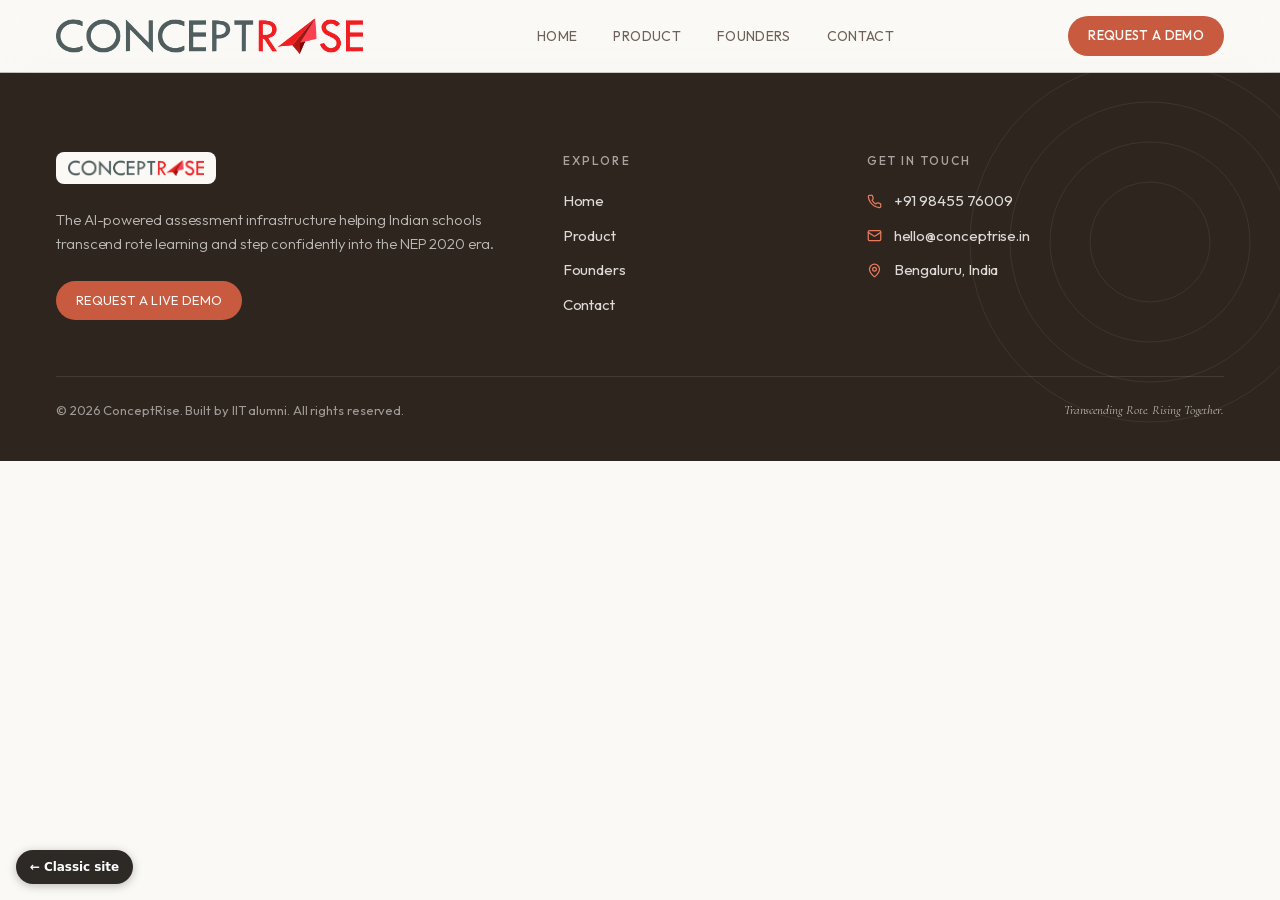
==== admin/index.html @ c1d4bcf5 "Publish NEP 2020 site as main site (moved to root) Move the NEP 2020 site from /nep2020 to the site " ====
<!doctype html>
<html lang="en">
<head>
<meta charset="utf-8"/>
<meta name="viewport" content="width=device-width,initial-scale=1"/>
<meta name="theme-color" content="#000000"/>
<meta name="description" content="ConceptRise — The AI-Powered Assessment Platform for the NEP 2020 Era. Built by IIT alumni to help Indian schools transcend rote learning."/>
<title>ConceptRise — Transcending Rote Learning. Built for the NEP 2020 Era.</title>
<script defer="defer" src="/static/js/main.3a00ae27.js"></script>
<link href="/static/css/main.cc728243.css" rel="stylesheet"/>
</head>
<body>
<noscript>You need to enable JavaScript to run this app.</noscript>
<div id="root"></div>
<a href="/classic.html" style="position:fixed;bottom:16px;left:16px;z-index:9999;display:inline-flex;align-items:center;gap:6px;padding:8px 14px;border-radius:50px;background:#2d2a26;color:#fff;font-family:system-ui,sans-serif;font-size:12px;font-weight:600;text-decoration:none;box-shadow:0 2px 10px rgba(0,0,0,.25)">&#8592; Classic site</a>
</body>
</html>
---- static/css/main.cc728243.css ----
@import url(/static/fonts/fonts.css);*,:after,:before{--tw-border-spacing-x:0;--tw-border-spacing-y:0;--tw-translate-x:0;--tw-translate-y:0;--tw-rotate:0;--tw-skew-x:0;--tw-skew-y:0;--tw-scale-x:1;--tw-scale-y:1;--tw-pan-x: ;--tw-pan-y: ;--tw-pinch-zoom: ;--tw-scroll-snap-strictness:proximity;--tw-gradient-from-position: ;--tw-gradient-via-position: ;--tw-gradient-to-position: ;--tw-ordinal: ;--tw-slashed-zero: ;--tw-numeric-figure: ;--tw-numeric-spacing: ;--tw-numeric-fraction: ;--tw-ring-inset: ;--tw-ring-offset-width:0px;--tw-ring-offset-color:#fff;--tw-ring-color:#3b82f680;--tw-ring-offset-shadow:0 0 #0000;--tw-ring-shadow:0 0 #0000;--tw-shadow:0 0 #0000;--tw-shadow-colored:0 0 #0000;--tw-blur: ;--tw-brightness: ;--tw-contrast: ;--tw-grayscale: ;--tw-hue-rotate: ;--tw-invert: ;--tw-saturate: ;--tw-sepia: ;--tw-drop-shadow: ;--tw-backdrop-blur: ;--tw-backdrop-brightness: ;--tw-backdrop-contrast: ;--tw-backdrop-grayscale: ;--tw-backdrop-hue-rotate: ;--tw-backdrop-invert: ;--tw-backdrop-opacity: ;--tw-backdrop-saturate: ;--tw-backdrop-sepia: ;--tw-contain-size: ;--tw-contain-layout: ;--tw-contain-paint: ;--tw-contain-style: }::backdrop{--tw-border-spacing-x:0;--tw-border-spacing-y:0;--tw-translate-x:0;--tw-translate-y:0;--tw-rotate:0;--tw-skew-x:0;--tw-skew-y:0;--tw-scale-x:1;--tw-scale-y:1;--tw-pan-x: ;--tw-pan-y: ;--tw-pinch-zoom: ;--tw-scroll-snap-strictness:proximity;--tw-gradient-from-position: ;--tw-gradient-via-position: ;--tw-gradient-to-position: ;--tw-ordinal: ;--tw-slashed-zero: ;--tw-numeric-figure: ;--tw-numeric-spacing: ;--tw-numeric-fraction: ;--tw-ring-inset: ;--tw-ring-offset-width:0px;--tw-ring-offset-color:#fff;--tw-ring-color:#3b82f680;--tw-ring-offset-shadow:0 0 #0000;--tw-ring-shadow:0 0 #0000;--tw-shadow:0 0 #0000;--tw-shadow-colored:0 0 #0000;--tw-blur: ;--tw-brightness: ;--tw-contrast: ;--tw-grayscale: ;--tw-hue-rotate: ;--tw-invert: ;--tw-saturate: ;--tw-sepia: ;--tw-drop-shadow: ;--tw-backdrop-blur: ;--tw-backdrop-brightness: ;--tw-backdrop-contrast: ;--tw-backdrop-grayscale: ;--tw-backdrop-hue-rotate: ;--tw-backdrop-invert: ;--tw-backdrop-opacity: ;--tw-backdrop-saturate: ;--tw-backdrop-sepia: ;--tw-contain-size: ;--tw-contain-layout: ;--tw-contain-paint: ;--tw-contain-style: }

/*
! tailwindcss v3.4.19 | MIT License | https://tailwindcss.com
*/*,:after,:before{border:0 solid #e5e7eb;box-sizing:border-box}:after,:before{--tw-content:""}:host,html{-webkit-text-size-adjust:100%;font-feature-settings:normal;-webkit-tap-highlight-color:transparent;font-family:Outfit,system-ui,sans-serif;font-variation-settings:normal;line-height:1.5;tab-size:4}body{line-height:inherit;margin:0}hr{border-top-width:1px;color:inherit;height:0}abbr:where([title]){-webkit-text-decoration:underline dotted;text-decoration:underline dotted}h1,h2,h3,h4,h5,h6{font-size:inherit;font-weight:inherit}a{color:inherit;text-decoration:inherit}b,strong{font-weight:bolder}code,kbd,pre,samp{font-feature-settings:normal;font-family:ui-monospace,SFMono-Regular,Menlo,Monaco,Consolas,Liberation Mono,Courier New,monospace;font-size:1em;font-variation-settings:normal}small{font-size:80%}sub,sup{font-size:75%;line-height:0;position:relative;vertical-align:initial}sub{bottom:-.25em}sup{top:-.5em}table{border-collapse:collapse;border-color:inherit;text-indent:0}button,input,optgroup,select,textarea{font-feature-settings:inherit;color:inherit;font-family:inherit;font-size:100%;font-variation-settings:inherit;font-weight:inherit;letter-spacing:inherit;line-height:inherit;margin:0;padding:0}button,select{text-transform:none}button,input:where([type=button]),input:where([type=reset]),input:where([type=submit]){-webkit-appearance:button;background-color:initial;background-image:none}:-moz-focusring{outline:auto}:-moz-ui-invalid{box-shadow:none}progress{vertical-align:initial}::-webkit-inner-spin-button,::-webkit-outer-spin-button{height:auto}[type=search]{-webkit-appearance:textfield;outline-offset:-2px}::-webkit-search-decoration{-webkit-appearance:none}::-webkit-file-upload-button{-webkit-appearance:button;font:inherit}summary{display:list-item}blockquote,dd,dl,figure,h1,h2,h3,h4,h5,h6,hr,p,pre{margin:0}fieldset{margin:0}fieldset,legend{padding:0}menu,ol,ul{list-style:none;margin:0;padding:0}dialog{padding:0}textarea{resize:vertical}input::placeholder,textarea::placeholder{color:#9ca3af;opacity:1}[role=button],button{cursor:pointer}:disabled{cursor:default}audio,canvas,embed,iframe,img,object,svg,video{display:block;vertical-align:middle}img,video{height:auto;max-width:100%}[hidden]:where(:not([hidden=until-found])){display:none}:root{--background:36 33% 97%;--foreground:22 19% 24%;--card:0 0% 100%;--card-foreground:22 19% 24%;--popover:0 0% 100%;--popover-foreground:22 19% 24%;--primary:12 56% 52%;--primary-foreground:36 33% 97%;--secondary:30 22% 92%;--secondary-foreground:22 19% 24%;--muted:30 22% 92%;--muted-foreground:22 14% 40%;--accent:14 76% 64%;--accent-foreground:22 19% 18%;--destructive:0 70% 50%;--destructive-foreground:0 0% 98%;--border:22 19% 88%;--input:22 19% 88%;--ring:12 56% 52%;--radius:0.5rem}*{border-color:#e6dfdb;border-color:hsl(var(--border))}html{scroll-behavior:smooth}body{--tw-bg-opacity:1;--tw-text-opacity:1;font-feature-settings:"ss01","cv11";-webkit-font-smoothing:antialiased;-moz-osx-font-smoothing:grayscale;background-color:#fbf9f6;background-color:rgb(251 249 246/var(--tw-bg-opacity,1));color:#4a3b32;color:rgb(74 59 50/var(--tw-text-opacity,1));font-family:Outfit,system-ui,sans-serif;letter-spacing:-.005em}h1,h2,h3,h4{color:#4a3b32;font-family:Cormorant Garamond,Georgia,serif;letter-spacing:-.018em}::selection{background:#c85a40;color:#fbf9f6}.sr-only{clip:rect(0,0,0,0);border-width:0;height:1px;margin:-1px;overflow:hidden;padding:0;position:absolute;white-space:nowrap;width:1px}.pointer-events-none{pointer-events:none}.pointer-events-auto{pointer-events:auto}.visible{visibility:visible}.invisible{visibility:hidden}.fixed{position:fixed}.absolute{position:absolute}.relative{position:relative}.inset-0{inset:0}.inset-x-0{left:0;right:0}.inset-y-0{bottom:0;top:0}.-bottom-12{bottom:-3rem}.-bottom-20{bottom:-5rem}.-left-12{left:-3rem}.-left-32{left:-8rem}.-left-40{left:-10rem}.-left-44{left:-11rem}.-right-12{right:-3rem}.-right-20{right:-5rem}.-right-32{right:-8rem}.-right-40{right:-10rem}.-right-6{right:-1.5rem}.-top-10{top:-2.5rem}.-top-12{top:-3rem}.-top-20{top:-5rem}.-top-32{top:-8rem}.-top-8{top:-2rem}.bottom-0{bottom:0}.bottom-6{bottom:1.5rem}.left-0{left:0}.left-1{left:.25rem}.left-1\/2{left:50%}.left-2{left:.5rem}.left-6{left:1.5rem}.left-\[50\%\]{left:50%}.right-0{right:0}.right-1{right:.25rem}.right-10{right:2.5rem}.right-2{right:.5rem}.right-4{right:1rem}.right-5{right:1.25rem}.right-6{right:1.5rem}.top-0{top:0}.top-1{top:.25rem}.top-1\/2{top:50%}.top-20{top:5rem}.top-4{top:1rem}.top-40{top:10rem}.top-5{top:1.25rem}.top-\[1px\]{top:1px}.top-\[50\%\]{top:50%}.top-\[60\%\]{top:60%}.top-full{top:100%}.z-10{z-index:10}.z-50{z-index:50}.z-\[100\]{z-index:100}.z-\[1\]{z-index:1}.order-1{order:1}.order-2{order:2}.-mx-1{margin-left:-.25rem;margin-right:-.25rem}.mx-\[1px\]{margin-left:1px;margin-right:1px}.mx-auto{margin-left:auto;margin-right:auto}.my-1{margin-bottom:.25rem;margin-top:.25rem}.-ml-4{margin-left:-1rem}.-mt-1{margin-top:-.25rem}.-mt-4{margin-top:-1rem}.mb-0{margin-bottom:0}.mb-1{margin-bottom:.25rem}.mb-10{margin-bottom:2.5rem}.mb-12{margin-bottom:3rem}.mb-16{margin-bottom:4rem}.mb-2{margin-bottom:.5rem}.mb-3{margin-bottom:.75rem}.mb-4{margin-bottom:1rem}.mb-5{margin-bottom:1.25rem}.mb-6{margin-bottom:1.5rem}.mb-7{margin-bottom:1.75rem}.mb-8{margin-bottom:2rem}.ml-1{margin-left:.25rem}.ml-auto{margin-left:auto}.mr-2{margin-right:.5rem}.mt-1{margin-top:.25rem}.mt-1\.5{margin-top:.375rem}.mt-10{margin-top:2.5rem}.mt-12{margin-top:3rem}.mt-14{margin-top:3.5rem}.mt-2{margin-top:.5rem}.mt-24{margin-top:6rem}.mt-4{margin-top:1rem}.mt-5{margin-top:1.25rem}.mt-6{margin-top:1.5rem}.mt-7{margin-top:1.75rem}.mt-8{margin-top:2rem}.mt-auto{margin-top:auto}.block{display:block}.inline-block{display:inline-block}.inline{display:inline}.flex{display:flex}.inline-flex{display:inline-flex}.table{display:table}.grid{display:grid}.hidden{display:none}.aspect-\[16\/9\]{aspect-ratio:16/9}.aspect-\[4\/5\]{aspect-ratio:4/5}.aspect-square{aspect-ratio:1/1}.h-1\.5{height:.375rem}.h-10{height:2.5rem}.h-11{height:2.75rem}.h-2{height:.5rem}.h-2\.5{height:.625rem}.h-3{height:.75rem}.h-3\.5{height:.875rem}.h-4{height:1rem}.h-5{height:1.25rem}.h-7{height:1.75rem}.h-8{height:2rem}.h-9{height:2.25rem}.h-\[1px\]{height:1px}.h-\[420px\]{height:420px}.h-\[72px\]{height:72px}.h-\[var\(--radix-navigation-menu-viewport-height\)\]{height:var(--radix-navigation-menu-viewport-height)}.h-\[var\(--radix-select-trigger-height\)\]{height:var(--radix-select-trigger-height)}.h-auto{height:auto}.h-full{height:100%}.h-px{height:1px}.max-h-\[--radix-context-menu-content-available-height\]{max-height:var(--radix-context-menu-content-available-height)}.max-h-\[--radix-select-content-available-height\]{max-height:var(--radix-select-content-available-height)}.max-h-\[300px\]{max-height:300px}.max-h-\[92vh\]{max-height:92vh}.max-h-\[var\(--radix-dropdown-menu-content-available-height\)\]{max-height:var(--radix-dropdown-menu-content-available-height)}.max-h-screen{max-height:100vh}.min-h-\[60px\]{min-height:60px}.min-h-\[calc\(100vh-72px\)\]{min-height:calc(100vh - 72px)}.min-h-screen{min-height:100vh}.w-1\.5{width:.375rem}.w-10{width:2.5rem}.w-11{width:2.75rem}.w-2{width:.5rem}.w-2\.5{width:.625rem}.w-3{width:.75rem}.w-3\.5{width:.875rem}.w-3\/4{width:75%}.w-4{width:1rem}.w-64{width:16rem}.w-7{width:1.75rem}.w-72{width:18rem}.w-8{width:2rem}.w-9{width:2.25rem}.w-\[100px\]{width:100px}.w-\[1px\]{width:1px}.w-full{width:100%}.w-max{width:-webkit-max-content;width:max-content}.w-px{width:1px}.min-w-0{min-width:0}.min-w-10{min-width:2.5rem}.min-w-8{min-width:2rem}.min-w-9{min-width:2.25rem}.min-w-\[12rem\]{min-width:12rem}.min-w-\[8rem\]{min-width:8rem}.min-w-\[var\(--radix-select-trigger-width\)\]{min-width:var(--radix-select-trigger-width)}.max-w-2xl{max-width:42rem}.max-w-3xl{max-width:48rem}.max-w-4xl{max-width:56rem}.max-w-5xl{max-width:64rem}.max-w-6xl{max-width:72rem}.max-w-7xl{max-width:80rem}.max-w-lg{max-width:32rem}.max-w-max{max-width:-webkit-max-content;max-width:max-content}.max-w-md{max-width:28rem}.max-w-sm{max-width:24rem}.max-w-xl{max-width:36rem}.max-w-xs{max-width:20rem}.flex-1{flex:1 1}.shrink-0{flex-shrink:0}.grow{flex-grow:1}.grow-0{flex-grow:0}.basis-full{flex-basis:100%}.caption-bottom{caption-side:bottom}.border-collapse{border-collapse:collapse}.origin-\[--radix-context-menu-content-transform-origin\]{transform-origin:var(--radix-context-menu-content-transform-origin)}.origin-\[--radix-dropdown-menu-content-transform-origin\]{transform-origin:var(--radix-dropdown-menu-content-transform-origin)}.origin-\[--radix-hover-card-content-transform-origin\]{transform-origin:var(--radix-hover-card-content-transform-origin)}.origin-\[--radix-menubar-content-transform-origin\]{transform-origin:var(--radix-menubar-content-transform-origin)}.origin-\[--radix-popover-content-transform-origin\]{transform-origin:var(--radix-popover-content-transform-origin)}.origin-\[--radix-select-content-transform-origin\]{transform-origin:var(--radix-select-content-transform-origin)}.origin-\[--radix-tooltip-content-transform-origin\]{transform-origin:var(--radix-tooltip-content-transform-origin)}.-translate-x-1\/2{--tw-translate-x:-50%}.-translate-x-1\/2,.-translate-y-1\/2{transform:translate(var(--tw-translate-x),var(--tw-translate-y)) rotate(var(--tw-rotate)) skewX(var(--tw-skew-x)) skewY(var(--tw-skew-y)) scaleX(var(--tw-scale-x)) scaleY(var(--tw-scale-y))}.-translate-y-1\/2{--tw-translate-y:-50%}.translate-x-\[-50\%\]{--tw-translate-x:-50%}.translate-x-\[-50\%\],.translate-y-\[-50\%\]{transform:translate(var(--tw-translate-x),var(--tw-translate-y)) rotate(var(--tw-rotate)) skewX(var(--tw-skew-x)) skewY(var(--tw-skew-y)) scaleX(var(--tw-scale-x)) scaleY(var(--tw-scale-y))}.translate-y-\[-50\%\]{--tw-translate-y:-50%}.rotate-45{--tw-rotate:45deg}.rotate-45,.rotate-90{transform:translate(var(--tw-translate-x),var(--tw-translate-y)) rotate(var(--tw-rotate)) skewX(var(--tw-skew-x)) skewY(var(--tw-skew-y)) scaleX(var(--tw-scale-x)) scaleY(var(--tw-scale-y))}.rotate-90{--tw-rotate:90deg}.transform{transform:translate(var(--tw-translate-x),var(--tw-translate-y)) rotate(var(--tw-rotate)) skewX(var(--tw-skew-x)) skewY(var(--tw-skew-y)) scaleX(var(--tw-scale-x)) scaleY(var(--tw-scale-y))}@keyframes fade-up{0%{opacity:0;transform:translateY(16px)}to{opacity:1;transform:translateY(0)}}.animate-fade-up{animation:fade-up .7s ease-out both}@keyframes plane-drift{0%,to{transform:translate(0) rotate(-12deg)}50%{transform:translate(8px,-6px) rotate(-8deg)}}.animate-plane-drift{animation:plane-drift 6s ease-in-out infinite}@keyframes pulse{50%{opacity:.5}}.animate-pulse{animation:pulse 2s cubic-bezier(.4,0,.6,1) infinite}@keyframes spin{to{transform:rotate(1turn)}}.animate-spin{animation:spin 1s linear infinite}.cursor-default{cursor:default}.cursor-pointer{cursor:pointer}.touch-none{touch-action:none}.select-none{-webkit-user-select:none;user-select:none}.list-none{list-style-type:none}.grid-cols-1{grid-template-columns:repeat(1,minmax(0,1fr))}.grid-cols-8{grid-template-columns:repeat(8,minmax(0,1fr))}.flex-row{flex-direction:row}.flex-col{flex-direction:column}.flex-col-reverse{flex-direction:column-reverse}.flex-wrap{flex-wrap:wrap}.items-start{align-items:flex-start}.items-end{align-items:flex-end}.items-center{align-items:center}.items-baseline{align-items:baseline}.justify-center{justify-content:center}.justify-between{justify-content:space-between}.gap-1{gap:.25rem}.gap-1\.5{gap:.375rem}.gap-10{gap:2.5rem}.gap-12{gap:3rem}.gap-14{gap:3.5rem}.gap-2{gap:.5rem}.gap-3{gap:.75rem}.gap-4{gap:1rem}.gap-5{gap:1.25rem}.gap-6{gap:1.5rem}.gap-8{gap:2rem}.gap-9{gap:2.25rem}.gap-\[1px\]{gap:1px}.space-x-1>:not([hidden])~:not([hidden]){--tw-space-x-reverse:0;margin-left:calc(.25rem*(1 - var(--tw-space-x-reverse)));margin-right:calc(.25rem*var(--tw-space-x-reverse))}.space-x-2>:not([hidden])~:not([hidden]){--tw-space-x-reverse:0;margin-left:calc(.5rem*(1 - var(--tw-space-x-reverse)));margin-right:calc(.5rem*var(--tw-space-x-reverse))}.space-y-1>:not([hidden])~:not([hidden]){--tw-space-y-reverse:0;margin-bottom:calc(.25rem*var(--tw-space-y-reverse));margin-top:calc(.25rem*(1 - var(--tw-space-y-reverse)))}.space-y-1\.5>:not([hidden])~:not([hidden]){--tw-space-y-reverse:0;margin-bottom:calc(.375rem*var(--tw-space-y-reverse));margin-top:calc(.375rem*(1 - var(--tw-space-y-reverse)))}.space-y-2>:not([hidden])~:not([hidden]){--tw-space-y-reverse:0;margin-bottom:calc(.5rem*var(--tw-space-y-reverse));margin-top:calc(.5rem*(1 - var(--tw-space-y-reverse)))}.space-y-3>:not([hidden])~:not([hidden]){--tw-space-y-reverse:0;margin-bottom:calc(.75rem*var(--tw-space-y-reverse));margin-top:calc(.75rem*(1 - var(--tw-space-y-reverse)))}.space-y-4>:not([hidden])~:not([hidden]){--tw-space-y-reverse:0;margin-bottom:calc(1rem*var(--tw-space-y-reverse));margin-top:calc(1rem*(1 - var(--tw-space-y-reverse)))}.space-y-8>:not([hidden])~:not([hidden]){--tw-space-y-reverse:0;margin-bottom:calc(2rem*var(--tw-space-y-reverse));margin-top:calc(2rem*(1 - var(--tw-space-y-reverse)))}.overflow-auto{overflow:auto}.overflow-hidden{overflow:hidden}.overflow-x-auto{overflow-x:auto}.overflow-y-auto{overflow-y:auto}.overflow-x-hidden{overflow-x:hidden}.truncate{overflow:hidden;text-overflow:ellipsis}.truncate,.whitespace-nowrap{white-space:nowrap}.break-words{overflow-wrap:break-word}.rounded{border-radius:.25rem}.rounded-2xl{border-radius:1rem}.rounded-\[inherit\]{border-radius:inherit}.rounded-full{border-radius:9999px}.rounded-lg{border-radius:.5rem;border-radius:var(--radius)}.rounded-md{border-radius:calc(.5rem - 2px);border-radius:calc(var(--radius) - 2px)}.rounded-sm{border-radius:calc(.5rem - 4px);border-radius:calc(var(--radius) - 4px)}.rounded-xl{border-radius:.75rem}.rounded-t-\[10px\]{border-top-left-radius:10px;border-top-right-radius:10px}.rounded-tl-sm{border-top-left-radius:calc(.5rem - 4px);border-top-left-radius:calc(var(--radius) - 4px)}.border{border-width:1px}.border-2{border-width:2px}.border-y{border-top-width:1px}.border-b,.border-y{border-bottom-width:1px}.border-l{border-left-width:1px}.border-r{border-right-width:1px}.border-t{border-top-width:1px}.border-bronze{--tw-border-opacity:1;border-color:#4a3b32;border-color:rgb(74 59 50/var(--tw-border-opacity,1))}.border-bronze\/10{border-color:#4a3b321a}.border-bronze\/15{border-color:#4a3b3226}.border-bronze\/20{border-color:#4a3b3233}.border-cream\/10{border-color:#fbf9f61a}.border-destructive{border-color:#d92626;border-color:hsl(var(--destructive))}.border-destructive\/50{border-color:#d9262680;border-color:hsl(var(--destructive)/.5)}.border-input{border-color:#e6dfdb;border-color:hsl(var(--input))}.border-primary{border-color:#c95b40;border-color:hsl(var(--primary))}.border-primary\/50{border-color:#c95b4080;border-color:hsl(var(--primary)/.5)}.border-transparent{border-color:#0000}.border-l-transparent{border-left-color:#0000}.border-t-transparent{border-top-color:#0000}.bg-accent{background-color:#e97e5d;background-color:hsl(var(--accent))}.bg-background{background-color:#faf8f5;background-color:hsl(var(--background))}.bg-black\/80{background-color:#000c}.bg-border{background-color:#e6dfdb;background-color:hsl(var(--border))}.bg-bronze{--tw-bg-opacity:1;background-color:#4a3b32;background-color:rgb(74 59 50/var(--tw-bg-opacity,1))}.bg-bronze-deep{--tw-bg-opacity:1;background-color:#2e251f;background-color:rgb(46 37 31/var(--tw-bg-opacity,1))}.bg-bronze\/20{background-color:#4a3b3233}.bg-card{background-color:#fff;background-color:hsl(var(--card))}.bg-cream{--tw-bg-opacity:1;background-color:#fbf9f6;background-color:rgb(251 249 246/var(--tw-bg-opacity,1))}.bg-cream-alt{--tw-bg-opacity:1;background-color:#f3efea;background-color:rgb(243 239 234/var(--tw-bg-opacity,1))}.bg-cream\/70{background-color:#fbf9f6b3}.bg-cream\/95{background-color:#fbf9f6f2}.bg-destructive{background-color:#d92626;background-color:hsl(var(--destructive))}.bg-foreground{background-color:#493a32;background-color:hsl(var(--foreground))}.bg-muted{background-color:#efebe6;background-color:hsl(var(--muted))}.bg-muted\/50{background-color:#efebe680;background-color:hsl(var(--muted)/.5)}.bg-popover{background-color:#fff;background-color:hsl(var(--popover))}.bg-primary{background-color:#c95b40;background-color:hsl(var(--primary))}.bg-primary\/10{background-color:#c95b401a;background-color:hsl(var(--primary)/.1)}.bg-primary\/20{background-color:#c95b4033;background-color:hsl(var(--primary)/.2)}.bg-secondary{background-color:#efebe6;background-color:hsl(var(--secondary))}.bg-terracotta{--tw-bg-opacity:1;background-color:#c85a40;background-color:rgb(200 90 64/var(--tw-bg-opacity,1))}.bg-terracotta\/10{background-color:#c85a401a}.bg-terracotta\/20{background-color:#c85a4033}.bg-transparent{background-color:initial}.bg-white{--tw-bg-opacity:1;background-color:#fff;background-color:rgb(255 255 255/var(--tw-bg-opacity,1))}.bg-white\/60{background-color:#fff9}.bg-gradient-to-t{background-image:linear-gradient(to top,var(--tw-gradient-stops))}.from-bronze-deep{--tw-gradient-from:#2e251f var(--tw-gradient-from-position);--tw-gradient-to:#2e251f00 var(--tw-gradient-to-position);--tw-gradient-stops:var(--tw-gradient-from),var(--tw-gradient-to)}.from-bronze-deep\/70{--tw-gradient-from:#2e251fb3 var(--tw-gradient-from-position);--tw-gradient-to:#2e251f00 var(--tw-gradient-to-position);--tw-gradient-stops:var(--tw-gradient-from),var(--tw-gradient-to)}.from-cream\/30{--tw-gradient-from:#fbf9f64d var(--tw-gradient-from-position);--tw-gradient-to:#fbf9f600 var(--tw-gradient-to-position);--tw-gradient-stops:var(--tw-gradient-from),var(--tw-gradient-to)}.via-bronze-deep\/15{--tw-gradient-to:#2e251f00 var(--tw-gradient-to-position);--tw-gradient-stops:var(--tw-gradient-from),#2e251f26 var(--tw-gradient-via-position),var(--tw-gradient-to)}.via-bronze-deep\/40{--tw-gradient-to:#2e251f00 var(--tw-gradient-to-position);--tw-gradient-stops:var(--tw-gradient-from),#2e251f66 var(--tw-gradient-via-position),var(--tw-gradient-to)}.to-transparent{--tw-gradient-to:#0000 var(--tw-gradient-to-position)}.fill-current{fill:currentColor}.fill-primary{fill:#c95b40;fill:hsl(var(--primary))}.object-cover{object-fit:cover}.p-0{padding:0}.p-1{padding:.25rem}.p-12{padding:3rem}.p-2{padding:.5rem}.p-3{padding:.75rem}.p-4{padding:1rem}.p-5{padding:1.25rem}.p-6{padding:1.5rem}.p-7{padding:1.75rem}.p-8{padding:2rem}.p-\[1px\]{padding:1px}.px-1\.5{padding-left:.375rem;padding-right:.375rem}.px-2{padding-left:.5rem;padding-right:.5rem}.px-2\.5{padding-left:.625rem;padding-right:.625rem}.px-3{padding-left:.75rem;padding-right:.75rem}.px-3\.5{padding-left:.875rem;padding-right:.875rem}.px-4{padding-left:1rem;padding-right:1rem}.px-5{padding-left:1.25rem;padding-right:1.25rem}.px-6{padding-left:1.5rem;padding-right:1.5rem}.px-7{padding-left:1.75rem;padding-right:1.75rem}.px-8{padding-left:2rem;padding-right:2rem}.py-0\.5{padding-bottom:.125rem;padding-top:.125rem}.py-1{padding-bottom:.25rem;padding-top:.25rem}.py-1\.5{padding-bottom:.375rem;padding-top:.375rem}.py-12{padding-bottom:3rem;padding-top:3rem}.py-16{padding-bottom:4rem;padding-top:4rem}.py-2{padding-bottom:.5rem;padding-top:.5rem}.py-2\.5{padding-bottom:.625rem;padding-top:.625rem}.py-20{padding-bottom:5rem;padding-top:5rem}.py-24{padding-bottom:6rem;padding-top:6rem}.py-3{padding-bottom:.75rem;padding-top:.75rem}.py-3\.5{padding-bottom:.875rem;padding-top:.875rem}.py-4{padding-bottom:1rem;padding-top:1rem}.py-6{padding-bottom:1.5rem;padding-top:1.5rem}.pb-10{padding-bottom:2.5rem}.pb-16{padding-bottom:4rem}.pb-24{padding-bottom:6rem}.pb-28{padding-bottom:7rem}.pb-3{padding-bottom:.75rem}.pb-4{padding-bottom:1rem}.pl-2{padding-left:.5rem}.pl-2\.5{padding-left:.625rem}.pl-4{padding-left:1rem}.pl-8{padding-left:2rem}.pr-2{padding-right:.5rem}.pr-2\.5{padding-right:.625rem}.pr-6{padding-right:1.5rem}.pr-8{padding-right:2rem}.pt-0{padding-top:0}.pt-1{padding-top:.25rem}.pt-2{padding-top:.5rem}.pt-20{padding-top:5rem}.pt-24{padding-top:6rem}.pt-4{padding-top:1rem}.pt-6{padding-top:1.5rem}.pt-\[72px\]{padding-top:72px}.text-left{text-align:left}.text-center{text-align:center}.align-top{vertical-align:top}.align-middle{vertical-align:middle}.font-sans{font-family:Outfit,system-ui,sans-serif}.font-serif{font-family:Cormorant Garamond,Georgia,serif}.text-2xl{font-size:1.5rem;line-height:2rem}.text-3xl{font-size:1.875rem;line-height:2.25rem}.text-4xl{font-size:2.25rem;line-height:2.5rem}.text-5xl{font-size:3rem;line-height:1}.text-\[0\.8rem\]{font-size:.8rem}.text-\[11px\]{font-size:11px}.text-\[12px\]{font-size:12px}.text-\[13px\]{font-size:13px}.text-\[14\.5px\]{font-size:14.5px}.text-\[14px\]{font-size:14px}.text-\[15px\]{font-size:15px}.text-\[16px\]{font-size:16px}.text-\[18px\]{font-size:18px}.text-base{font-size:1rem;line-height:1.5rem}.text-lg{font-size:1.125rem;line-height:1.75rem}.text-sm{font-size:.875rem;line-height:1.25rem}.text-xl{font-size:1.25rem;line-height:1.75rem}.text-xs{font-size:.75rem;line-height:1rem}.font-light{font-weight:300}.font-medium{font-weight:500}.font-normal{font-weight:400}.font-semibold{font-weight:600}.uppercase{text-transform:uppercase}.italic{font-style:italic}.leading-\[0\.98\]{line-height:.98}.leading-\[1\.02\]{line-height:1.02}.leading-\[1\.05\]{line-height:1.05}.leading-\[1\.45\]{line-height:1.45}.leading-\[1\.55\]{line-height:1.55}.leading-none{line-height:1}.leading-relaxed{line-height:1.625}.leading-snug{line-height:1.375}.leading-tight{line-height:1.25}.tracking-\[0\.14em\]{letter-spacing:.14em}.tracking-\[0\.18em\]{letter-spacing:.18em}.tracking-\[0\.22em\]{letter-spacing:.22em}.tracking-\[0\.2em\]{letter-spacing:.2em}.tracking-\[0\.3em\]{letter-spacing:.3em}.tracking-tight{letter-spacing:-.025em}.tracking-wide{letter-spacing:.025em}.tracking-wider{letter-spacing:.05em}.tracking-widest{letter-spacing:.1em}.text-accent-foreground{color:#372c25;color:hsl(var(--accent-foreground))}.text-bronze{--tw-text-opacity:1;color:#4a3b32;color:rgb(74 59 50/var(--tw-text-opacity,1))}.text-bronze-soft{--tw-text-opacity:1;color:#73645b;color:rgb(115 100 91/var(--tw-text-opacity,1))}.text-bronze\/80{color:#4a3b32cc}.text-bronze\/85{color:#4a3b32d9}.text-card-foreground{color:#493a32;color:hsl(var(--card-foreground))}.text-cream{--tw-text-opacity:1;color:#fbf9f6;color:rgb(251 249 246/var(--tw-text-opacity,1))}.text-cream\/55{color:#fbf9f68c}.text-cream\/60{color:#fbf9f699}.text-cream\/70{color:#fbf9f6b3}.text-cream\/75{color:#fbf9f6bf}.text-cream\/80{color:#fbf9f6cc}.text-cream\/85{color:#fbf9f6d9}.text-current{color:currentColor}.text-destructive{color:#d92626;color:hsl(var(--destructive))}.text-destructive-foreground{color:#fafafa;color:hsl(var(--destructive-foreground))}.text-foreground{color:#493a32;color:hsl(var(--foreground))}.text-foreground\/50{color:#493a3280;color:hsl(var(--foreground)/.5)}.text-muted-foreground{color:#746258;color:hsl(var(--muted-foreground))}.text-popover-foreground{color:#493a32;color:hsl(var(--popover-foreground))}.text-primary{color:#c95b40;color:hsl(var(--primary))}.text-primary-foreground{color:#faf8f5;color:hsl(var(--primary-foreground))}.text-secondary-foreground{color:#493a32;color:hsl(var(--secondary-foreground))}.text-terracotta{--tw-text-opacity:1;color:#c85a40;color:rgb(200 90 64/var(--tw-text-opacity,1))}.text-terracotta-soft{--tw-text-opacity:1;color:#e87a5d;color:rgb(232 122 93/var(--tw-text-opacity,1))}.underline-offset-4{text-underline-offset:4px}.opacity-0{opacity:0}.opacity-40{opacity:.4}.opacity-50{opacity:.5}.opacity-60{opacity:.6}.opacity-70{opacity:.7}.opacity-90{opacity:.9}.opacity-\[0\.07\]{opacity:.07}.shadow{--tw-shadow:0 1px 3px 0 #0000001a,0 1px 2px -1px #0000001a;--tw-shadow-colored:0 1px 3px 0 var(--tw-shadow-color),0 1px 2px -1px var(--tw-shadow-color)}.shadow,.shadow-\[0_20px_50px_-30px_rgba\(74\2c 59\2c 50\2c 0\.25\)\]{box-shadow:0 0 #0000,0 0 #0000,var(--tw-shadow);box-shadow:var(--tw-ring-offset-shadow,0 0 #0000),var(--tw-ring-shadow,0 0 #0000),var(--tw-shadow)}.shadow-\[0_20px_50px_-30px_rgba\(74\2c 59\2c 50\2c 0\.25\)\]{--tw-shadow:0 20px 50px -30px #4a3b3240;--tw-shadow-colored:0 20px 50px -30px var(--tw-shadow-color)}.shadow-\[0_30px_70px_-40px_rgba\(74\2c 59\2c 50\2c 0\.3\)\]{--tw-shadow:0 30px 70px -40px #4a3b324d;--tw-shadow-colored:0 30px 70px -40px var(--tw-shadow-color)}.shadow-\[0_30px_70px_-40px_rgba\(74\2c 59\2c 50\2c 0\.3\)\],.shadow-\[0_30px_80px_-40px_rgba\(74\2c 59\2c 50\2c 0\.35\)\]{box-shadow:0 0 #0000,0 0 #0000,var(--tw-shadow);box-shadow:var(--tw-ring-offset-shadow,0 0 #0000),var(--tw-ring-shadow,0 0 #0000),var(--tw-shadow)}.shadow-\[0_30px_80px_-40px_rgba\(74\2c 59\2c 50\2c 0\.35\)\]{--tw-shadow:0 30px 80px -40px #4a3b3259;--tw-shadow-colored:0 30px 80px -40px var(--tw-shadow-color)}.shadow-lg{--tw-shadow:0 10px 15px -3px #0000001a,0 4px 6px -4px #0000001a;--tw-shadow-colored:0 10px 15px -3px var(--tw-shadow-color),0 4px 6px -4px var(--tw-shadow-color)}.shadow-lg,.shadow-md{box-shadow:0 0 #0000,0 0 #0000,var(--tw-shadow);box-shadow:var(--tw-ring-offset-shadow,0 0 #0000),var(--tw-ring-shadow,0 0 #0000),var(--tw-shadow)}.shadow-md{--tw-shadow:0 4px 6px -1px #0000001a,0 2px 4px -2px #0000001a;--tw-shadow-colored:0 4px 6px -1px var(--tw-shadow-color),0 2px 4px -2px var(--tw-shadow-color)}.shadow-sm{--tw-shadow:0 1px 2px 0 #0000000d;--tw-shadow-colored:0 1px 2px 0 var(--tw-shadow-color);box-shadow:0 0 #0000,0 0 #0000,var(--tw-shadow);box-shadow:var(--tw-ring-offset-shadow,0 0 #0000),var(--tw-ring-shadow,0 0 #0000),var(--tw-shadow)}.outline-none{outline:2px solid #0000;outline-offset:2px}.outline{outline-style:solid}.ring{--tw-ring-offset-shadow:var(--tw-ring-inset) 0 0 0 var(--tw-ring-offset-width) var(--tw-ring-offset-color);--tw-ring-shadow:var(--tw-ring-inset) 0 0 0 calc(3px + var(--tw-ring-offset-width)) var(--tw-ring-color)}.ring,.ring-0{box-shadow:var(--tw-ring-offset-shadow),var(--tw-ring-shadow),0 0 #0000;box-shadow:var(--tw-ring-offset-shadow),var(--tw-ring-shadow),var(--tw-shadow,0 0 #0000)}.ring-0{--tw-ring-offset-shadow:var(--tw-ring-inset) 0 0 0 var(--tw-ring-offset-width) var(--tw-ring-offset-color);--tw-ring-shadow:var(--tw-ring-inset) 0 0 0 calc(var(--tw-ring-offset-width)) var(--tw-ring-color)}.ring-1{--tw-ring-offset-shadow:var(--tw-ring-inset) 0 0 0 var(--tw-ring-offset-width) var(--tw-ring-offset-color);--tw-ring-shadow:var(--tw-ring-inset) 0 0 0 calc(1px + var(--tw-ring-offset-width)) var(--tw-ring-color);box-shadow:var(--tw-ring-offset-shadow),var(--tw-ring-shadow),0 0 #0000;box-shadow:var(--tw-ring-offset-shadow),var(--tw-ring-shadow),var(--tw-shadow,0 0 #0000)}.ring-ring{--tw-ring-color:hsl(var(--ring))}.ring-offset-background{--tw-ring-offset-color:hsl(var(--background))}.filter{filter:var(--tw-blur) var(--tw-brightness) var(--tw-contrast) var(--tw-grayscale) var(--tw-hue-rotate) var(--tw-invert) var(--tw-saturate) var(--tw-sepia) var(--tw-drop-shadow)}.backdrop-blur{--tw-backdrop-blur:blur(8px)}.backdrop-blur,.backdrop-blur-sm{-webkit-backdrop-filter:var(--tw-backdrop-blur) var(--tw-backdrop-brightness) var(--tw-backdrop-contrast) var(--tw-backdrop-grayscale) var(--tw-backdrop-hue-rotate) var(--tw-backdrop-invert) var(--tw-backdrop-opacity) var(--tw-backdrop-saturate) var(--tw-backdrop-sepia);backdrop-filter:var(--tw-backdrop-blur) var(--tw-backdrop-brightness) var(--tw-backdrop-contrast) var(--tw-backdrop-grayscale) var(--tw-backdrop-hue-rotate) var(--tw-backdrop-invert) var(--tw-backdrop-opacity) var(--tw-backdrop-saturate) var(--tw-backdrop-sepia)}.backdrop-blur-sm{--tw-backdrop-blur:blur(4px)}.backdrop-blur-xl{--tw-backdrop-blur:blur(24px);-webkit-backdrop-filter:var(--tw-backdrop-blur) var(--tw-backdrop-brightness) var(--tw-backdrop-contrast) var(--tw-backdrop-grayscale) var(--tw-backdrop-hue-rotate) var(--tw-backdrop-invert) var(--tw-backdrop-opacity) var(--tw-backdrop-saturate) var(--tw-backdrop-sepia);backdrop-filter:var(--tw-backdrop-blur) var(--tw-backdrop-brightness) var(--tw-backdrop-contrast) var(--tw-backdrop-grayscale) var(--tw-backdrop-hue-rotate) var(--tw-backdrop-invert) var(--tw-backdrop-opacity) var(--tw-backdrop-saturate) var(--tw-backdrop-sepia)}.transition{transition-duration:.15s;transition-property:color,background-color,border-color,fill,stroke,opacity,box-shadow,transform,filter,-webkit-text-decoration-color,-webkit-backdrop-filter;transition-property:color,background-color,border-color,text-decoration-color,fill,stroke,opacity,box-shadow,transform,filter,backdrop-filter;transition-property:color,background-color,border-color,text-decoration-color,fill,stroke,opacity,box-shadow,transform,filter,backdrop-filter,-webkit-text-decoration-color,-webkit-backdrop-filter;transition-timing-function:cubic-bezier(.4,0,.2,1)}.transition-all{transition-duration:.15s;transition-property:all;transition-timing-function:cubic-bezier(.4,0,.2,1)}.transition-colors{transition-duration:.15s;transition-property:color,background-color,border-color,fill,stroke,-webkit-text-decoration-color;transition-property:color,background-color,border-color,text-decoration-color,fill,stroke;transition-property:color,background-color,border-color,text-decoration-color,fill,stroke,-webkit-text-decoration-color;transition-timing-function:cubic-bezier(.4,0,.2,1)}.transition-opacity{transition-duration:.15s;transition-property:opacity;transition-timing-function:cubic-bezier(.4,0,.2,1)}.transition-transform{transition-duration:.15s;transition-property:transform;transition-timing-function:cubic-bezier(.4,0,.2,1)}.duration-1000{transition-duration:1s}.duration-200{transition-duration:.2s}.duration-300{transition-duration:.3s}.ease-in-out{transition-timing-function:cubic-bezier(.4,0,.2,1)}@keyframes enter{0%{opacity:1;opacity:var(--tw-enter-opacity,1);transform:translateZ(0) scaleX(1) rotate(0);transform:translate3d(var(--tw-enter-translate-x,0),var(--tw-enter-translate-y,0),0) scale3d(var(--tw-enter-scale,1),var(--tw-enter-scale,1),var(--tw-enter-scale,1)) rotate(var(--tw-enter-rotate,0))}}@keyframes exit{to{opacity:1;opacity:var(--tw-exit-opacity,1);transform:translateZ(0) scaleX(1) rotate(0);transform:translate3d(var(--tw-exit-translate-x,0),var(--tw-exit-translate-y,0),0) scale3d(var(--tw-exit-scale,1),var(--tw-exit-scale,1),var(--tw-exit-scale,1)) rotate(var(--tw-exit-rotate,0))}}.animate-in{--tw-enter-opacity:initial;--tw-enter-scale:initial;--tw-enter-rotate:initial;--tw-enter-translate-x:initial;--tw-enter-translate-y:initial;animation-duration:.15s;animation-name:enter}.fade-in-0{--tw-enter-opacity:0}.zoom-in-95{--tw-enter-scale:.95}.duration-1000{animation-duration:1s}.duration-200{animation-duration:.2s}.duration-300{animation-duration:.3s}.ease-in-out{animation-timing-function:cubic-bezier(.4,0,.2,1)}.running{animation-play-state:running}.cr-rings{background-image:radial-gradient(circle at center,#0000 38%,#4a3b320f 38.5%,#4a3b320f 39%,#0000 39.5%),radial-gradient(circle at center,#0000 28%,#c85a4014 28.5%,#c85a4014 29%,#0000 29.5%),radial-gradient(circle at center,#0000 18%,#4a3b320f 18.5%,#4a3b320f 19%,#0000 19.5%)}.cr-grid-lines{background-image:linear-gradient(90deg,#4a3b320d 1px,#0000 0),linear-gradient(180deg,#4a3b320d 1px,#0000 0);background-size:64px 64px}.cr-divider{background:linear-gradient(90deg,#0000,#4a3b3240,#0000);height:1px}.terracotta-rule{background:#c85a40;border-radius:2px;height:2px;width:56px}.newsprint{background:radial-gradient(ellipse at 20% 10%,#0000000a,#0000 50%),radial-gradient(ellipse at 80% 90%,#00000008,#0000 50%),#f7f2eb;box-shadow:inset 0 1px 0 #4a3b3214,0 1px 2px #4a3b320f}.newsprint-rule{border-bottom:3px double #4a3b3259;border-top:1px solid #4a3b3259}.column-rule{column-gap:2rem;column-rule:1px solid #4a3b322e}.btn-terracotta{background:#c85a40;color:#fbf9f6;transition:background .2s ease,transform .2s ease,box-shadow .2s ease}.btn-terracotta:hover{background:#b34a32;box-shadow:0 8px 22px -10px #c85a4099;transform:translateY(-1px)}.btn-ghost-bronze{border:1px solid #4a3b3240;color:#4a3b32;transition:all .2s ease}.btn-ghost-bronze:hover{border-color:#c85a40;color:#c85a40}.cr-card{transition:transform .28s ease,box-shadow .28s ease,border-color .28s ease}.cr-card:hover{border-color:#c85a4066;box-shadow:0 18px 40px -22px #4a3b3240;transform:translateY(-3px)}.heat-cell{aspect-ratio:1/1;border-radius:4px;transition:transform .22s ease}.heat-cell:hover{transform:scale(1.08)}[data-debug-wrapper=true]{display:contents!important}.first-letter\:float-left:first-letter{float:left}.first-letter\:mr-3:first-letter{margin-right:.75rem}.first-letter\:text-6xl:first-letter{font-size:3.75rem;line-height:1}.first-letter\:font-bold:first-letter{font-weight:700}.first-letter\:leading-\[0\.85\]:first-letter{line-height:.85}.first-letter\:text-terracotta:first-letter{--tw-text-opacity:1;color:#c85a40;color:rgb(200 90 64/var(--tw-text-opacity,1))}.file\:border-0::-webkit-file-upload-button{border-width:0}.file\:border-0::file-selector-button{border-width:0}.file\:bg-transparent::-webkit-file-upload-button{background-color:initial}.file\:bg-transparent::file-selector-button{background-color:initial}.file\:text-sm::-webkit-file-upload-button{font-size:.875rem;line-height:1.25rem}.file\:text-sm::file-selector-button{font-size:.875rem;line-height:1.25rem}.file\:font-medium::-webkit-file-upload-button{font-weight:500}.file\:font-medium::file-selector-button{font-weight:500}.file\:text-foreground::-webkit-file-upload-button{color:#493a32;color:hsl(var(--foreground))}.file\:text-foreground::file-selector-button{color:#493a32;color:hsl(var(--foreground))}.placeholder\:text-muted-foreground::placeholder{color:#746258;color:hsl(var(--muted-foreground))}.after\:absolute:after{content:var(--tw-content);position:absolute}.after\:inset-y-0:after{bottom:0;content:var(--tw-content);top:0}.after\:left-1\/2:after{content:var(--tw-content);left:50%}.after\:w-1:after{content:var(--tw-content);width:.25rem}.after\:-translate-x-1\/2:after{--tw-translate-x:-50%;content:var(--tw-content);transform:translate(var(--tw-translate-x),var(--tw-translate-y)) rotate(var(--tw-rotate)) skewX(var(--tw-skew-x)) skewY(var(--tw-skew-y)) scaleX(var(--tw-scale-x)) scaleY(var(--tw-scale-y))}.first\:rounded-l-md:first-child{border-bottom-left-radius:calc(.5rem - 2px);border-bottom-left-radius:calc(var(--radius) - 2px);border-top-left-radius:calc(.5rem - 2px);border-top-left-radius:calc(var(--radius) - 2px)}.first\:border-l:first-child{border-left-width:1px}.last\:rounded-r-md:last-child{border-bottom-right-radius:calc(.5rem - 2px);border-bottom-right-radius:calc(var(--radius) - 2px);border-top-right-radius:calc(.5rem - 2px);border-top-right-radius:calc(var(--radius) - 2px)}.focus-within\:relative:focus-within{position:relative}.focus-within\:z-20:focus-within{z-index:20}.hover\:bg-accent:hover{background-color:#e97e5d;background-color:hsl(var(--accent))}.hover\:bg-cream-alt\/40:hover{background-color:#f3efea66}.hover\:bg-destructive\/80:hover{background-color:#d92626cc;background-color:hsl(var(--destructive)/.8)}.hover\:bg-destructive\/90:hover{background-color:#d92626e6;background-color:hsl(var(--destructive)/.9)}.hover\:bg-muted:hover{background-color:#efebe6;background-color:hsl(var(--muted))}.hover\:bg-muted\/50:hover{background-color:#efebe680;background-color:hsl(var(--muted)/.5)}.hover\:bg-primary:hover{background-color:#c95b40;background-color:hsl(var(--primary))}.hover\:bg-primary\/80:hover{background-color:#c95b40cc;background-color:hsl(var(--primary)/.8)}.hover\:bg-primary\/90:hover{background-color:#c95b40e6;background-color:hsl(var(--primary)/.9)}.hover\:bg-secondary:hover{background-color:#efebe6;background-color:hsl(var(--secondary))}.hover\:bg-secondary\/80:hover{background-color:#efebe6cc;background-color:hsl(var(--secondary)/.8)}.hover\:bg-terracotta-hover:hover{--tw-bg-opacity:1;background-color:#b34a32;background-color:rgb(179 74 50/var(--tw-bg-opacity,1))}.hover\:text-accent-foreground:hover{color:#372c25;color:hsl(var(--accent-foreground))}.hover\:text-bronze:hover{--tw-text-opacity:1;color:#4a3b32;color:rgb(74 59 50/var(--tw-text-opacity,1))}.hover\:text-foreground:hover{color:#493a32;color:hsl(var(--foreground))}.hover\:text-muted-foreground:hover{color:#746258;color:hsl(var(--muted-foreground))}.hover\:text-primary-foreground:hover{color:#faf8f5;color:hsl(var(--primary-foreground))}.hover\:text-terracotta:hover{--tw-text-opacity:1;color:#c85a40;color:rgb(200 90 64/var(--tw-text-opacity,1))}.hover\:text-terracotta-soft:hover{--tw-text-opacity:1;color:#e87a5d;color:rgb(232 122 93/var(--tw-text-opacity,1))}.hover\:underline:hover{-webkit-text-decoration-line:underline;text-decoration-line:underline}.hover\:opacity-100:hover{opacity:1}.focus\:bg-accent:focus{background-color:#e97e5d;background-color:hsl(var(--accent))}.focus\:bg-primary:focus{background-color:#c95b40;background-color:hsl(var(--primary))}.focus\:text-accent-foreground:focus{color:#372c25;color:hsl(var(--accent-foreground))}.focus\:text-primary-foreground:focus{color:#faf8f5;color:hsl(var(--primary-foreground))}.focus\:opacity-100:focus{opacity:1}.focus\:outline-none:focus{outline:2px solid #0000;outline-offset:2px}.focus\:ring-1:focus{--tw-ring-offset-shadow:var(--tw-ring-inset) 0 0 0 var(--tw-ring-offset-width) var(--tw-ring-offset-color);--tw-ring-shadow:var(--tw-ring-inset) 0 0 0 calc(1px + var(--tw-ring-offset-width)) var(--tw-ring-color)}.focus\:ring-1:focus,.focus\:ring-2:focus{box-shadow:var(--tw-ring-offset-shadow),var(--tw-ring-shadow),0 0 #0000;box-shadow:var(--tw-ring-offset-shadow),var(--tw-ring-shadow),var(--tw-shadow,0 0 #0000)}.focus\:ring-2:focus{--tw-ring-offset-shadow:var(--tw-ring-inset) 0 0 0 var(--tw-ring-offset-width) var(--tw-ring-offset-color);--tw-ring-shadow:var(--tw-ring-inset) 0 0 0 calc(2px + var(--tw-ring-offset-width)) var(--tw-ring-color)}.focus\:ring-ring:focus{--tw-ring-color:hsl(var(--ring))}.focus\:ring-offset-2:focus{--tw-ring-offset-width:2px}.focus-visible\:outline-none:focus-visible{outline:2px solid #0000;outline-offset:2px}.focus-visible\:ring-1:focus-visible{--tw-ring-offset-shadow:var(--tw-ring-inset) 0 0 0 var(--tw-ring-offset-width) var(--tw-ring-offset-color);--tw-ring-shadow:var(--tw-ring-inset) 0 0 0 calc(1px + var(--tw-ring-offset-width)) var(--tw-ring-color);box-shadow:var(--tw-ring-offset-shadow),var(--tw-ring-shadow),0 0 #0000;box-shadow:var(--tw-ring-offset-shadow),var(--tw-ring-shadow),var(--tw-shadow,0 0 #0000)}.focus-visible\:ring-2:focus-visible{--tw-ring-offset-shadow:var(--tw-ring-inset) 0 0 0 var(--tw-ring-offset-width) var(--tw-ring-offset-color);--tw-ring-shadow:var(--tw-ring-inset) 0 0 0 calc(2px + var(--tw-ring-offset-width)) var(--tw-ring-color);box-shadow:var(--tw-ring-offset-shadow),var(--tw-ring-shadow),0 0 #0000;box-shadow:var(--tw-ring-offset-shadow),var(--tw-ring-shadow),var(--tw-shadow,0 0 #0000)}.focus-visible\:ring-ring:focus-visible{--tw-ring-color:hsl(var(--ring))}.focus-visible\:ring-offset-1:focus-visible{--tw-ring-offset-width:1px}.focus-visible\:ring-offset-2:focus-visible{--tw-ring-offset-width:2px}.focus-visible\:ring-offset-background:focus-visible{--tw-ring-offset-color:hsl(var(--background))}.disabled\:pointer-events-none:disabled{pointer-events:none}.disabled\:cursor-not-allowed:disabled{cursor:not-allowed}.disabled\:opacity-50:disabled{opacity:.5}.disabled\:opacity-60:disabled{opacity:.6}.group:hover .group-hover\:opacity-100{opacity:1}.group.destructive .group-\[\.destructive\]\:border-muted\/40{border-color:#efebe666;border-color:hsl(var(--muted)/.4)}.group.toaster .group-\[\.toaster\]\:border-border{border-color:#e6dfdb;border-color:hsl(var(--border))}.group.toast .group-\[\.toast\]\:bg-muted{background-color:#efebe6;background-color:hsl(var(--muted))}.group.toast .group-\[\.toast\]\:bg-primary{background-color:#c95b40;background-color:hsl(var(--primary))}.group.toaster .group-\[\.toaster\]\:bg-background{background-color:#faf8f5;background-color:hsl(var(--background))}.group.destructive .group-\[\.destructive\]\:text-red-300{--tw-text-opacity:1;color:#fca5a5;color:rgb(252 165 165/var(--tw-text-opacity,1))}.group.toast .group-\[\.toast\]\:text-muted-foreground{color:#746258;color:hsl(var(--muted-foreground))}.group.toast .group-\[\.toast\]\:text-primary-foreground{color:#faf8f5;color:hsl(var(--primary-foreground))}.group.toaster .group-\[\.toaster\]\:text-foreground{color:#493a32;color:hsl(var(--foreground))}.group.toaster .group-\[\.toaster\]\:shadow-lg{--tw-shadow:0 10px 15px -3px #0000001a,0 4px 6px -4px #0000001a;--tw-shadow-colored:0 10px 15px -3px var(--tw-shadow-color),0 4px 6px -4px var(--tw-shadow-color);box-shadow:0 0 #0000,0 0 #0000,var(--tw-shadow);box-shadow:var(--tw-ring-offset-shadow,0 0 #0000),var(--tw-ring-shadow,0 0 #0000),var(--tw-shadow)}.group.destructive .group-\[\.destructive\]\:hover\:border-destructive\/30:hover{border-color:#d926264d;border-color:hsl(var(--destructive)/.3)}.group.destructive .group-\[\.destructive\]\:hover\:bg-destructive:hover{background-color:#d92626;background-color:hsl(var(--destructive))}.group.destructive .group-\[\.destructive\]\:hover\:text-destructive-foreground:hover{color:#fafafa;color:hsl(var(--destructive-foreground))}.group.destructive .group-\[\.destructive\]\:hover\:text-red-50:hover{--tw-text-opacity:1;color:#fef2f2;color:rgb(254 242 242/var(--tw-text-opacity,1))}.group.destructive .group-\[\.destructive\]\:focus\:ring-destructive:focus{--tw-ring-color:hsl(var(--destructive))}.group.destructive .group-\[\.destructive\]\:focus\:ring-red-400:focus{--tw-ring-opacity:1;--tw-ring-color:rgb(248 113 113/var(--tw-ring-opacity,1))}.group.destructive .group-\[\.destructive\]\:focus\:ring-offset-red-600:focus{--tw-ring-offset-color:#dc2626}.peer:disabled~.peer-disabled\:cursor-not-allowed{cursor:not-allowed}.peer:disabled~.peer-disabled\:opacity-70{opacity:.7}.has-\[\:disabled\]\:opacity-50:has(:disabled){opacity:.5}.aria-selected\:bg-accent[aria-selected=true]{background-color:#e97e5d;background-color:hsl(var(--accent))}.aria-selected\:bg-accent\/50[aria-selected=true]{background-color:#e97e5d80;background-color:hsl(var(--accent)/.5)}.aria-selected\:text-accent-foreground[aria-selected=true]{color:#372c25;color:hsl(var(--accent-foreground))}.aria-selected\:text-muted-foreground[aria-selected=true]{color:#746258;color:hsl(var(--muted-foreground))}.aria-selected\:opacity-100[aria-selected=true]{opacity:1}.data-\[disabled\=true\]\:pointer-events-none[data-disabled=true],.data-\[disabled\]\:pointer-events-none[data-disabled]{pointer-events:none}.data-\[panel-group-direction\=vertical\]\:h-px[data-panel-group-direction=vertical]{height:1px}.data-\[panel-group-direction\=vertical\]\:w-full[data-panel-group-direction=vertical]{width:100%}.data-\[side\=bottom\]\:translate-y-1[data-side=bottom]{--tw-translate-y:0.25rem}.data-\[side\=bottom\]\:translate-y-1[data-side=bottom],.data-\[side\=left\]\:-translate-x-1[data-side=left]{transform:translate(var(--tw-translate-x),var(--tw-translate-y)) rotate(var(--tw-rotate)) skewX(var(--tw-skew-x)) skewY(var(--tw-skew-y)) scaleX(var(--tw-scale-x)) scaleY(var(--tw-scale-y))}.data-\[side\=left\]\:-translate-x-1[data-side=left]{--tw-translate-x:-0.25rem}.data-\[side\=right\]\:translate-x-1[data-side=right]{--tw-translate-x:0.25rem}.data-\[side\=right\]\:translate-x-1[data-side=right],.data-\[side\=top\]\:-translate-y-1[data-side=top]{transform:translate(var(--tw-translate-x),var(--tw-translate-y)) rotate(var(--tw-rotate)) skewX(var(--tw-skew-x)) skewY(var(--tw-skew-y)) scaleX(var(--tw-scale-x)) scaleY(var(--tw-scale-y))}.data-\[side\=top\]\:-translate-y-1[data-side=top]{--tw-translate-y:-0.25rem}.data-\[state\=checked\]\:translate-x-4[data-state=checked]{--tw-translate-x:1rem;transform:translate(var(--tw-translate-x),var(--tw-translate-y)) rotate(var(--tw-rotate)) skewX(var(--tw-skew-x)) skewY(var(--tw-skew-y)) scaleX(var(--tw-scale-x)) scaleY(var(--tw-scale-y))}.data-\[state\=unchecked\]\:translate-x-0[data-state=unchecked],.data-\[swipe\=cancel\]\:translate-x-0[data-swipe=cancel]{--tw-translate-x:0px;transform:translate(var(--tw-translate-x),var(--tw-translate-y)) rotate(var(--tw-rotate)) skewX(var(--tw-skew-x)) skewY(var(--tw-skew-y)) scaleX(var(--tw-scale-x)) scaleY(var(--tw-scale-y))}.data-\[swipe\=end\]\:translate-x-\[var\(--radix-toast-swipe-end-x\)\][data-swipe=end]{--tw-translate-x:var(--radix-toast-swipe-end-x)}.data-\[swipe\=end\]\:translate-x-\[var\(--radix-toast-swipe-end-x\)\][data-swipe=end],.data-\[swipe\=move\]\:translate-x-\[var\(--radix-toast-swipe-move-x\)\][data-swipe=move]{transform:translate(var(--tw-translate-x),var(--tw-translate-y)) rotate(var(--tw-rotate)) skewX(var(--tw-skew-x)) skewY(var(--tw-skew-y)) scaleX(var(--tw-scale-x)) scaleY(var(--tw-scale-y))}.data-\[swipe\=move\]\:translate-x-\[var\(--radix-toast-swipe-move-x\)\][data-swipe=move]{--tw-translate-x:var(--radix-toast-swipe-move-x)}@keyframes accordion-up{0%{height:var(--radix-accordion-content-height)}to{height:0}}.data-\[state\=closed\]\:animate-accordion-up[data-state=closed]{animation:accordion-up .2s ease-out}@keyframes accordion-down{0%{height:0}to{height:var(--radix-accordion-content-height)}}.data-\[state\=open\]\:animate-accordion-down[data-state=open]{animation:accordion-down .2s ease-out}.data-\[panel-group-direction\=vertical\]\:flex-col[data-panel-group-direction=vertical]{flex-direction:column}.data-\[selected\=true\]\:bg-accent[data-selected=true]{background-color:#e97e5d;background-color:hsl(var(--accent))}.data-\[state\=active\]\:bg-background[data-state=active]{background-color:#faf8f5;background-color:hsl(var(--background))}.data-\[state\=checked\]\:bg-primary[data-state=checked]{background-color:#c95b40;background-color:hsl(var(--primary))}.data-\[state\=on\]\:bg-accent[data-state=on],.data-\[state\=open\]\:bg-accent[data-state=open]{background-color:#e97e5d;background-color:hsl(var(--accent))}.data-\[state\=open\]\:bg-accent\/50[data-state=open]{background-color:#e97e5d80;background-color:hsl(var(--accent)/.5)}.data-\[state\=open\]\:bg-secondary[data-state=open]{background-color:#efebe6;background-color:hsl(var(--secondary))}.data-\[state\=selected\]\:bg-muted[data-state=selected]{background-color:#efebe6;background-color:hsl(var(--muted))}.data-\[state\=unchecked\]\:bg-input[data-state=unchecked]{background-color:#e6dfdb;background-color:hsl(var(--input))}.data-\[placeholder\]\:text-muted-foreground[data-placeholder]{color:#746258;color:hsl(var(--muted-foreground))}.data-\[selected\=true\]\:text-accent-foreground[data-selected=true]{color:#372c25;color:hsl(var(--accent-foreground))}.data-\[state\=active\]\:text-foreground[data-state=active]{color:#493a32;color:hsl(var(--foreground))}.data-\[state\=checked\]\:text-primary-foreground[data-state=checked]{color:#faf8f5;color:hsl(var(--primary-foreground))}.data-\[state\=on\]\:text-accent-foreground[data-state=on],.data-\[state\=open\]\:text-accent-foreground[data-state=open]{color:#372c25;color:hsl(var(--accent-foreground))}.data-\[state\=open\]\:text-muted-foreground[data-state=open]{color:#746258;color:hsl(var(--muted-foreground))}.data-\[disabled\=true\]\:opacity-50[data-disabled=true],.data-\[disabled\]\:opacity-50[data-disabled]{opacity:.5}.data-\[state\=active\]\:shadow[data-state=active]{--tw-shadow:0 1px 3px 0 #0000001a,0 1px 2px -1px #0000001a;--tw-shadow-colored:0 1px 3px 0 var(--tw-shadow-color),0 1px 2px -1px var(--tw-shadow-color);box-shadow:0 0 #0000,0 0 #0000,var(--tw-shadow);box-shadow:var(--tw-ring-offset-shadow,0 0 #0000),var(--tw-ring-shadow,0 0 #0000),var(--tw-shadow)}.data-\[swipe\=move\]\:transition-none[data-swipe=move]{transition-property:none}.data-\[state\=closed\]\:duration-300[data-state=closed]{transition-duration:.3s}.data-\[state\=open\]\:duration-500[data-state=open]{transition-duration:.5s}.data-\[motion\^\=from-\]\:animate-in[data-motion^=from-],.data-\[state\=open\]\:animate-in[data-state=open],.data-\[state\=visible\]\:animate-in[data-state=visible]{--tw-enter-opacity:initial;--tw-enter-scale:initial;--tw-enter-rotate:initial;--tw-enter-translate-x:initial;--tw-enter-translate-y:initial;animation-duration:.15s;animation-name:enter}.data-\[motion\^\=to-\]\:animate-out[data-motion^=to-],.data-\[state\=closed\]\:animate-out[data-state=closed],.data-\[state\=hidden\]\:animate-out[data-state=hidden],.data-\[swipe\=end\]\:animate-out[data-swipe=end]{--tw-exit-opacity:initial;--tw-exit-scale:initial;--tw-exit-rotate:initial;--tw-exit-translate-x:initial;--tw-exit-translate-y:initial;animation-duration:.15s;animation-name:exit}.data-\[motion\^\=from-\]\:fade-in[data-motion^=from-]{--tw-enter-opacity:0}.data-\[motion\^\=to-\]\:fade-out[data-motion^=to-],.data-\[state\=closed\]\:fade-out-0[data-state=closed]{--tw-exit-opacity:0}.data-\[state\=closed\]\:fade-out-80[data-state=closed]{--tw-exit-opacity:0.8}.data-\[state\=hidden\]\:fade-out[data-state=hidden]{--tw-exit-opacity:0}.data-\[state\=open\]\:fade-in-0[data-state=open],.data-\[state\=visible\]\:fade-in[data-state=visible]{--tw-enter-opacity:0}.data-\[state\=closed\]\:zoom-out-95[data-state=closed]{--tw-exit-scale:.95}.data-\[state\=open\]\:zoom-in-90[data-state=open]{--tw-enter-scale:.9}.data-\[state\=open\]\:zoom-in-95[data-state=open]{--tw-enter-scale:.95}.data-\[motion\=from-end\]\:slide-in-from-right-52[data-motion=from-end]{--tw-enter-translate-x:13rem}.data-\[motion\=from-start\]\:slide-in-from-left-52[data-motion=from-start]{--tw-enter-translate-x:-13rem}.data-\[motion\=to-end\]\:slide-out-to-right-52[data-motion=to-end]{--tw-exit-translate-x:13rem}.data-\[motion\=to-start\]\:slide-out-to-left-52[data-motion=to-start]{--tw-exit-translate-x:-13rem}.data-\[side\=bottom\]\:slide-in-from-top-2[data-side=bottom]{--tw-enter-translate-y:-0.5rem}.data-\[side\=left\]\:slide-in-from-right-2[data-side=left]{--tw-enter-translate-x:0.5rem}.data-\[side\=right\]\:slide-in-from-left-2[data-side=right]{--tw-enter-translate-x:-0.5rem}.data-\[side\=top\]\:slide-in-from-bottom-2[data-side=top]{--tw-enter-translate-y:0.5rem}.data-\[state\=closed\]\:slide-out-to-bottom[data-state=closed]{--tw-exit-translate-y:100%}.data-\[state\=closed\]\:slide-out-to-left[data-state=closed]{--tw-exit-translate-x:-100%}.data-\[state\=closed\]\:slide-out-to-left-1\/2[data-state=closed]{--tw-exit-translate-x:-50%}.data-\[state\=closed\]\:slide-out-to-right-full[data-state=closed],.data-\[state\=closed\]\:slide-out-to-right[data-state=closed]{--tw-exit-translate-x:100%}.data-\[state\=closed\]\:slide-out-to-top[data-state=closed]{--tw-exit-translate-y:-100%}.data-\[state\=closed\]\:slide-out-to-top-\[48\%\][data-state=closed]{--tw-exit-translate-y:-48%}.data-\[state\=open\]\:slide-in-from-bottom[data-state=open]{--tw-enter-translate-y:100%}.data-\[state\=open\]\:slide-in-from-left[data-state=open]{--tw-enter-translate-x:-100%}.data-\[state\=open\]\:slide-in-from-left-1\/2[data-state=open]{--tw-enter-translate-x:-50%}.data-\[state\=open\]\:slide-in-from-right[data-state=open]{--tw-enter-translate-x:100%}.data-\[state\=open\]\:slide-in-from-top[data-state=open]{--tw-enter-translate-y:-100%}.data-\[state\=open\]\:slide-in-from-top-\[48\%\][data-state=open]{--tw-enter-translate-y:-48%}.data-\[state\=open\]\:slide-in-from-top-full[data-state=open]{--tw-enter-translate-y:-100%}.data-\[state\=closed\]\:duration-300[data-state=closed]{animation-duration:.3s}.data-\[state\=open\]\:duration-500[data-state=open]{animation-duration:.5s}.data-\[panel-group-direction\=vertical\]\:after\:left-0[data-panel-group-direction=vertical]:after{content:var(--tw-content);left:0}.data-\[panel-group-direction\=vertical\]\:after\:h-1[data-panel-group-direction=vertical]:after{content:var(--tw-content);height:.25rem}.data-\[panel-group-direction\=vertical\]\:after\:w-full[data-panel-group-direction=vertical]:after{content:var(--tw-content);width:100%}.data-\[panel-group-direction\=vertical\]\:after\:-translate-y-1\/2[data-panel-group-direction=vertical]:after{--tw-translate-y:-50%;content:var(--tw-content);transform:translate(var(--tw-translate-x),var(--tw-translate-y)) rotate(var(--tw-rotate)) skewX(var(--tw-skew-x)) skewY(var(--tw-skew-y)) scaleX(var(--tw-scale-x)) scaleY(var(--tw-scale-y))}.data-\[panel-group-direction\=vertical\]\:after\:translate-x-0[data-panel-group-direction=vertical]:after{--tw-translate-x:0px;content:var(--tw-content);transform:translate(var(--tw-translate-x),var(--tw-translate-y)) rotate(var(--tw-rotate)) skewX(var(--tw-skew-x)) skewY(var(--tw-skew-y)) scaleX(var(--tw-scale-x)) scaleY(var(--tw-scale-y))}.data-\[state\=open\]\:focus\:bg-accent:focus[data-state=open],.data-\[state\=open\]\:hover\:bg-accent:hover[data-state=open]{background-color:#e97e5d;background-color:hsl(var(--accent))}.group[data-state=open] .group-data-\[state\=open\]\:rotate-180{--tw-rotate:180deg;transform:translate(var(--tw-translate-x),var(--tw-translate-y)) rotate(var(--tw-rotate)) skewX(var(--tw-skew-x)) skewY(var(--tw-skew-y)) scaleX(var(--tw-scale-x)) scaleY(var(--tw-scale-y))}.dark\:border-destructive:is(.dark *){border-color:#d92626;border-color:hsl(var(--destructive))}@media (min-width:640px){.sm\:bottom-0{bottom:0}.sm\:right-0{right:0}.sm\:top-auto{top:auto}.sm\:col-span-2{grid-column:span 2/span 2}.sm\:mt-0{margin-top:0}.sm\:max-w-\[560px\]{max-width:560px}.sm\:max-w-sm{max-width:24rem}.sm\:grid-cols-2{grid-template-columns:repeat(2,minmax(0,1fr))}.sm\:grid-cols-3{grid-template-columns:repeat(3,minmax(0,1fr))}.sm\:flex-row{flex-direction:row}.sm\:flex-col{flex-direction:column}.sm\:items-center{align-items:center}.sm\:justify-end{justify-content:flex-end}.sm\:justify-between{justify-content:space-between}.sm\:gap-2\.5{gap:.625rem}.sm\:space-x-2>:not([hidden])~:not([hidden]){--tw-space-x-reverse:0;margin-left:calc(.5rem*(1 - var(--tw-space-x-reverse)));margin-right:calc(.5rem*var(--tw-space-x-reverse))}.sm\:space-x-4>:not([hidden])~:not([hidden]){--tw-space-x-reverse:0;margin-left:calc(1rem*(1 - var(--tw-space-x-reverse)));margin-right:calc(1rem*var(--tw-space-x-reverse))}.sm\:space-y-0>:not([hidden])~:not([hidden]){--tw-space-y-reverse:0;margin-bottom:calc(0px*var(--tw-space-y-reverse));margin-top:calc(0px*(1 - var(--tw-space-y-reverse)))}.sm\:rounded-lg{border-radius:.5rem;border-radius:var(--radius)}.sm\:text-left{text-align:left}.sm\:text-6xl{font-size:3.75rem;line-height:1}.data-\[state\=open\]\:sm\:slide-in-from-bottom-full[data-state=open]{--tw-enter-translate-y:100%}}@media (min-width:768px){.md\:absolute{position:absolute}.md\:col-span-1{grid-column:span 1/span 1}.md\:col-span-11{grid-column:span 11/span 11}.md\:col-span-3{grid-column:span 3/span 3}.md\:col-span-4{grid-column:span 4/span 4}.md\:col-span-5{grid-column:span 5/span 5}.md\:block{display:block}.md\:flex{display:flex}.md\:hidden{display:none}.md\:w-\[var\(--radix-navigation-menu-viewport-width\)\]{width:var(--radix-navigation-menu-viewport-width)}.md\:w-auto{width:auto}.md\:max-w-\[420px\]{max-width:420px}.md\:columns-2{column-count:2}.md\:grid-cols-12{grid-template-columns:repeat(12,minmax(0,1fr))}.md\:grid-cols-2{grid-template-columns:repeat(2,minmax(0,1fr))}.md\:grid-cols-3{grid-template-columns:repeat(3,minmax(0,1fr))}.md\:flex-row{flex-direction:row}.md\:items-center{align-items:center}.md\:justify-between{justify-content:space-between}.md\:p-10{padding:2.5rem}.md\:p-12{padding:3rem}.md\:p-8{padding:2rem}.md\:px-10{padding-left:2.5rem;padding-right:2.5rem}.md\:py-28{padding-bottom:7rem;padding-top:7rem}.md\:py-32{padding-bottom:8rem;padding-top:8rem}.md\:pb-20{padding-bottom:5rem}.md\:pb-24{padding-bottom:6rem}.md\:pb-32{padding-bottom:8rem}.md\:pb-36{padding-bottom:9rem}.md\:pt-28{padding-top:7rem}.md\:pt-32{padding-top:8rem}.md\:text-2xl{font-size:1.5rem;line-height:2rem}.md\:text-4xl{font-size:2.25rem;line-height:2.5rem}.md\:text-5xl{font-size:3rem;line-height:1}.md\:text-6xl{font-size:3.75rem;line-height:1}.md\:text-\[26px\]{font-size:26px}.md\:text-sm{font-size:.875rem;line-height:1.25rem}.md\:text-xl{font-size:1.25rem;line-height:1.75rem}}@media (min-width:1024px){.lg\:order-1{order:1}.lg\:order-2{order:2}.lg\:col-span-4{grid-column:span 4/span 4}.lg\:col-span-5{grid-column:span 5/span 5}.lg\:col-span-7{grid-column:span 7/span 7}.lg\:col-span-8{grid-column:span 8/span 8}.lg\:block{display:block}.lg\:grid-cols-12{grid-template-columns:repeat(12,minmax(0,1fr))}.lg\:grid-cols-2{grid-template-columns:repeat(2,minmax(0,1fr))}.lg\:grid-cols-3{grid-template-columns:repeat(3,minmax(0,1fr))}.lg\:px-14{padding-left:3.5rem;padding-right:3.5rem}.lg\:text-7xl{font-size:4.5rem;line-height:1}}.\[\&\+div\]\:text-xs+div{font-size:.75rem;line-height:1rem}.\[\&\:has\(\>\.day-range-end\)\]\:rounded-r-md:has(>.day-range-end){border-bottom-right-radius:calc(.5rem - 2px);border-bottom-right-radius:calc(var(--radius) - 2px);border-top-right-radius:calc(.5rem - 2px);border-top-right-radius:calc(var(--radius) - 2px)}.\[\&\:has\(\>\.day-range-start\)\]\:rounded-l-md:has(>.day-range-start){border-bottom-left-radius:calc(.5rem - 2px);border-bottom-left-radius:calc(var(--radius) - 2px);border-top-left-radius:calc(.5rem - 2px);border-top-left-radius:calc(var(--radius) - 2px)}.\[\&\:has\(\[aria-selected\]\)\]\:rounded-md:has([aria-selected]){border-radius:calc(.5rem - 2px);border-radius:calc(var(--radius) - 2px)}.\[\&\:has\(\[aria-selected\]\)\]\:bg-accent:has([aria-selected]){background-color:#e97e5d;background-color:hsl(var(--accent))}.first\:\[\&\:has\(\[aria-selected\]\)\]\:rounded-l-md:has([aria-selected]):first-child{border-bottom-left-radius:calc(.5rem - 2px);border-bottom-left-radius:calc(var(--radius) - 2px);border-top-left-radius:calc(.5rem - 2px);border-top-left-radius:calc(var(--radius) - 2px)}.last\:\[\&\:has\(\[aria-selected\]\)\]\:rounded-r-md:has([aria-selected]):last-child{border-bottom-right-radius:calc(.5rem - 2px);border-bottom-right-radius:calc(var(--radius) - 2px);border-top-right-radius:calc(.5rem - 2px);border-top-right-radius:calc(var(--radius) - 2px)}.\[\&\:has\(\[aria-selected\]\.day-outside\)\]\:bg-accent\/50:has([aria-selected].day-outside){background-color:#e97e5d80;background-color:hsl(var(--accent)/.5)}.\[\&\:has\(\[aria-selected\]\.day-range-end\)\]\:rounded-r-md:has([aria-selected].day-range-end){border-bottom-right-radius:calc(.5rem - 2px);border-bottom-right-radius:calc(var(--radius) - 2px);border-top-right-radius:calc(.5rem - 2px);border-top-right-radius:calc(var(--radius) - 2px)}.\[\&\:has\(\[role\=checkbox\]\)\]\:pr-0:has([role=checkbox]){padding-right:0}.\[\&\>\[role\=checkbox\]\]\:translate-y-\[2px\]>[role=checkbox]{--tw-translate-y:2px;transform:translate(var(--tw-translate-x),var(--tw-translate-y)) rotate(var(--tw-rotate)) skewX(var(--tw-skew-x)) skewY(var(--tw-skew-y)) scaleX(var(--tw-scale-x)) scaleY(var(--tw-scale-y))}.\[\&\>span\]\:line-clamp-1>span{-webkit-box-orient:vertical;-webkit-line-clamp:1;display:-webkit-box;overflow:hidden}.\[\&\>svg\+div\]\:translate-y-\[-3px\]>svg+div{--tw-translate-y:-3px;transform:translate(var(--tw-translate-x),var(--tw-translate-y)) rotate(var(--tw-rotate)) skewX(var(--tw-skew-x)) skewY(var(--tw-skew-y)) scaleX(var(--tw-scale-x)) scaleY(var(--tw-scale-y))}.\[\&\>svg\]\:absolute>svg{position:absolute}.\[\&\>svg\]\:left-4>svg{left:1rem}.\[\&\>svg\]\:top-4>svg{top:1rem}.\[\&\>svg\]\:size-4>svg{height:1rem;width:1rem}.\[\&\>svg\]\:h-3\.5>svg{height:.875rem}.\[\&\>svg\]\:w-3\.5>svg{width:.875rem}.\[\&\>svg\]\:shrink-0>svg{flex-shrink:0}.\[\&\>svg\]\:text-destructive>svg{color:#d92626;color:hsl(var(--destructive))}.\[\&\>svg\]\:text-foreground>svg{color:#493a32;color:hsl(var(--foreground))}.\[\&\>svg\~\*\]\:pl-7>svg~*{padding-left:1.75rem}.\[\&\>tr\]\:last\:border-b-0:last-child>tr{border-bottom-width:0}.\[\&\[data-panel-group-direction\=vertical\]\>div\]\:rotate-90[data-panel-group-direction=vertical]>div{--tw-rotate:90deg}.\[\&\[data-panel-group-direction\=vertical\]\>div\]\:rotate-90[data-panel-group-direction=vertical]>div,.\[\&\[data-state\=open\]\>svg\]\:rotate-180[data-state=open]>svg{transform:translate(var(--tw-translate-x),var(--tw-translate-y)) rotate(var(--tw-rotate)) skewX(var(--tw-skew-x)) skewY(var(--tw-skew-y)) scaleX(var(--tw-scale-x)) scaleY(var(--tw-scale-y))}.\[\&\[data-state\=open\]\>svg\]\:rotate-180[data-state=open]>svg{--tw-rotate:180deg}.\[\&_\[cmdk-group-heading\]\]\:px-2 [cmdk-group-heading]{padding-left:.5rem;padding-right:.5rem}.\[\&_\[cmdk-group-heading\]\]\:py-1\.5 [cmdk-group-heading]{padding-bottom:.375rem;padding-top:.375rem}.\[\&_\[cmdk-group-heading\]\]\:text-xs [cmdk-group-heading]{font-size:.75rem;line-height:1rem}.\[\&_\[cmdk-group-heading\]\]\:font-medium [cmdk-group-heading]{font-weight:500}.\[\&_\[cmdk-group-heading\]\]\:text-muted-foreground [cmdk-group-heading]{color:#746258;color:hsl(var(--muted-foreground))}.\[\&_\[cmdk-group\]\:not\(\[hidden\]\)_\~\[cmdk-group\]\]\:pt-0 [cmdk-group]:not([hidden])~[cmdk-group]{padding-top:0}.\[\&_\[cmdk-group\]\]\:px-2 [cmdk-group]{padding-left:.5rem;padding-right:.5rem}.\[\&_\[cmdk-input-wrapper\]_svg\]\:h-5 [cmdk-input-wrapper] svg{height:1.25rem}.\[\&_\[cmdk-input-wrapper\]_svg\]\:w-5 [cmdk-input-wrapper] svg{width:1.25rem}.\[\&_\[cmdk-input\]\]\:h-12 [cmdk-input]{height:3rem}.\[\&_\[cmdk-item\]\]\:px-2 [cmdk-item]{padding-left:.5rem;padding-right:.5rem}.\[\&_\[cmdk-item\]\]\:py-3 [cmdk-item]{padding-bottom:.75rem;padding-top:.75rem}.\[\&_\[cmdk-item\]_svg\]\:h-5 [cmdk-item] svg{height:1.25rem}.\[\&_\[cmdk-item\]_svg\]\:w-5 [cmdk-item] svg{width:1.25rem}.\[\&_p\]\:leading-relaxed p{line-height:1.625}.\[\&_svg\]\:pointer-events-none svg{pointer-events:none}.\[\&_svg\]\:size-4 svg{height:1rem;width:1rem}.\[\&_svg\]\:shrink-0 svg{flex-shrink:0}.\[\&_tr\:last-child\]\:border-0 tr:last-child{border-width:0}.\[\&_tr\]\:border-b tr{border-bottom-width:1px}.App{min-height:100vh}
/*# sourceMappingURL=main.cc728243.css.map*/
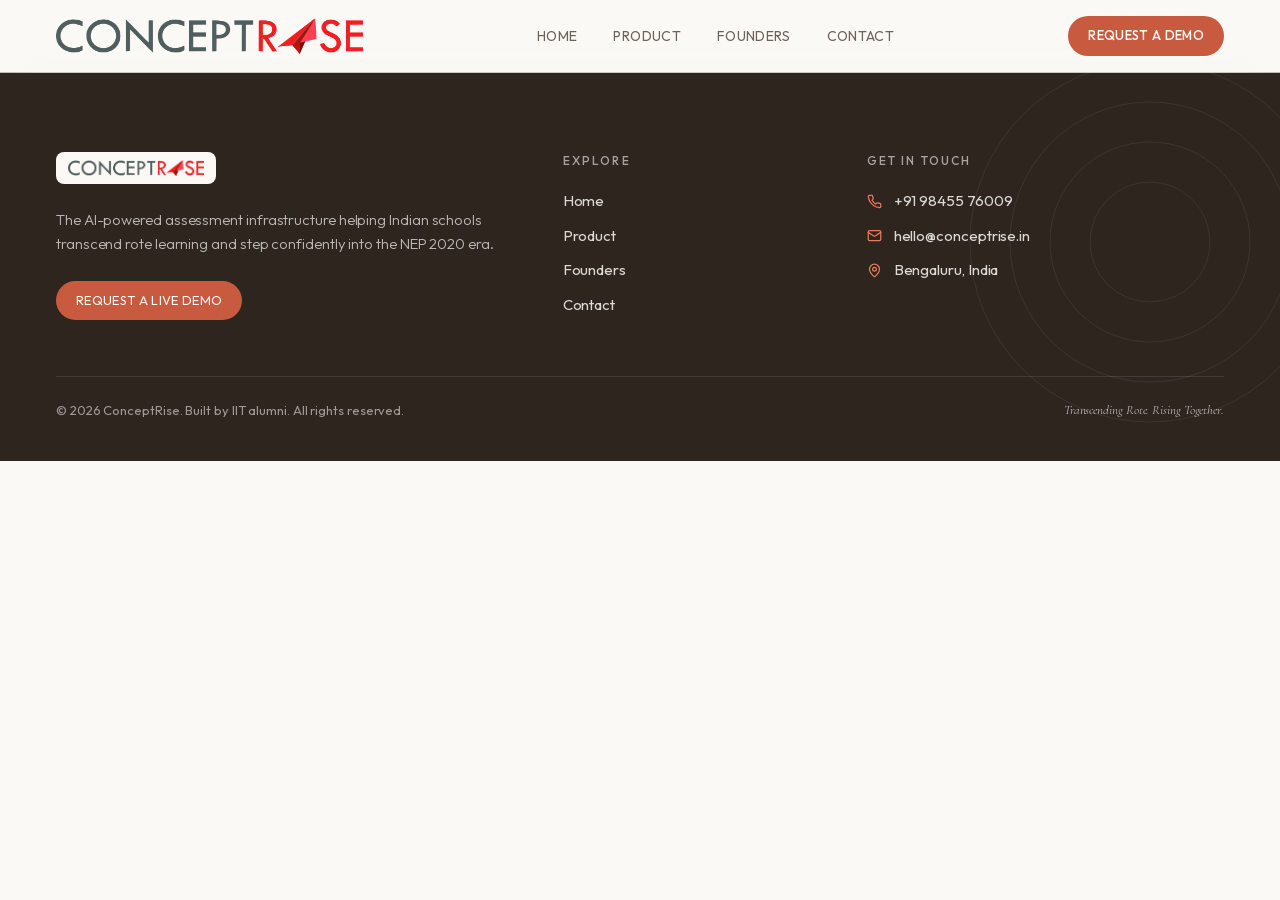
==== commit 8b2fdbc5: "Remove classic/new switch links, clean up root, demo form -> Formspree - Remove the "Classic site" p" ====
--- a/admin/index.html
+++ b/admin/index.html
@@ -12,6 +12,5 @@
 <body>
 <noscript>You need to enable JavaScript to run this app.</noscript>
 <div id="root"></div>
-<a href="/classic.html" style="position:fixed;bottom:16px;left:16px;z-index:9999;display:inline-flex;align-items:center;gap:6px;padding:8px 14px;border-radius:50px;background:#2d2a26;color:#fff;font-family:system-ui,sans-serif;font-size:12px;font-weight:600;text-decoration:none;box-shadow:0 2px 10px rgba(0,0,0,.25)">&#8592; Classic site</a>
 </body>
 </html>
